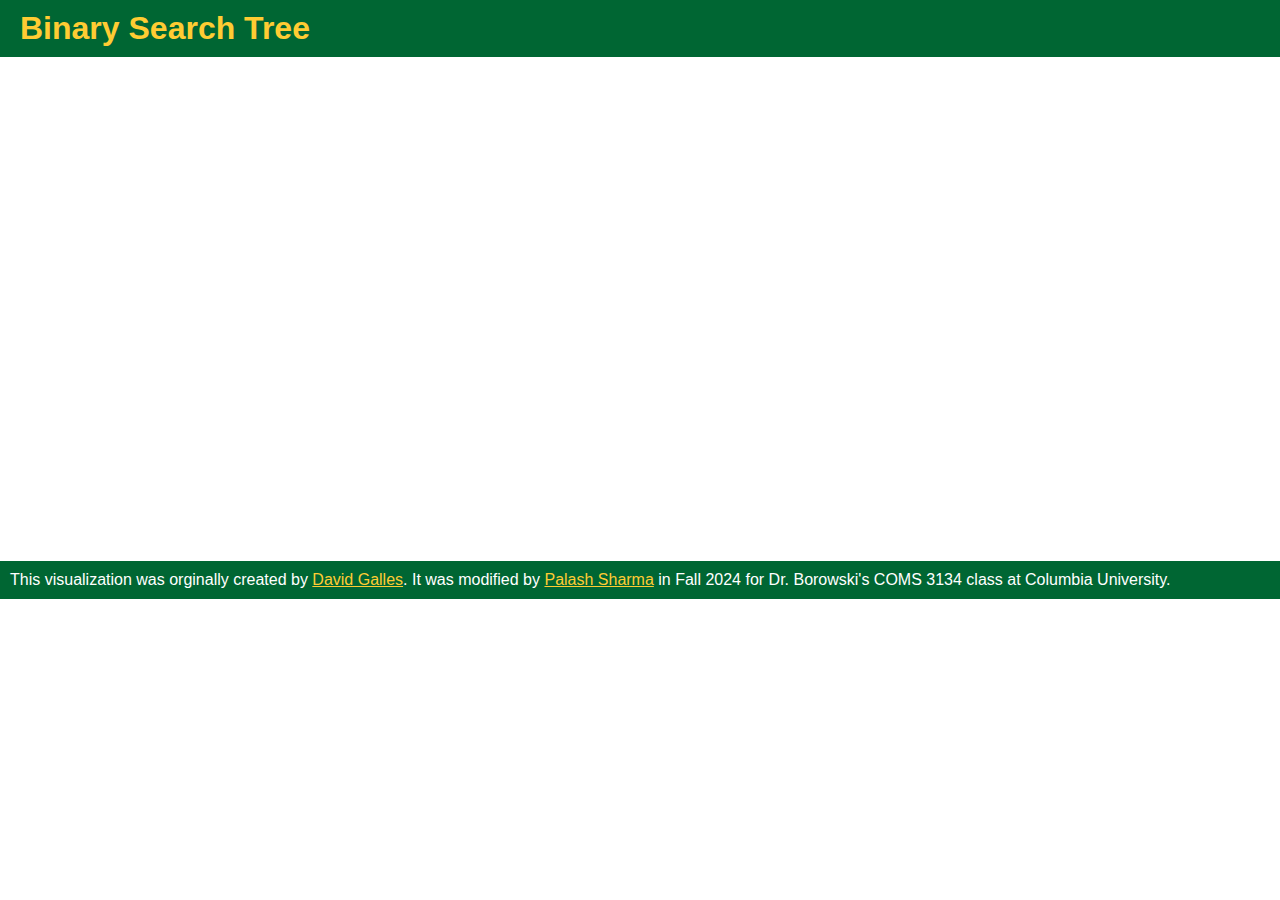
==== BST.html @ 7be2c2dd "footer" ====
<!DOCTYPE html>
<html>
  <head>
    <title>Binary Search Tree Visualization</title>

    <!-- css sheet for how the page is laid out -->

    <link rel="stylesheet" href="visualizationPageStyle.css" />

    <!-- jqueury stuff.  Only used for the animation speed slider. -->
    <link rel="stylesheet" href="ThirdParty/jquery-ui-1.8.11.custom.css" />

    <script src="ThirdParty/jquery-1.5.2.min.js"></script>
    <script src="ThirdParty/jquery-ui-1.8.11.custom.min.js"></script>

    <!-- Javascript for the actual visualization code -->
    <script
      type="application/javascript"
      src="AnimationLibrary/CustomEvents.js"></script>
    <script
      type="application/javascript"
      src="AnimationLibrary/UndoFunctions.js"></script>
    <script
      type="application/javascript"
      src="AnimationLibrary/AnimatedObject.js"></script>
    <script
      type="application/javascript"
      src="AnimationLibrary/AnimatedLabel.js"></script>
    <script
      type="application/javascript"
      src="AnimationLibrary/AnimatedCircle.js"></script>
    <script
      type="application/javascript"
      src="AnimationLibrary/AnimatedRectangle.js"></script>
    <script
      type="application/javascript"
      src="AnimationLibrary/AnimatedLinkedList.js"></script>
    <script
      type="application/javascript"
      src="AnimationLibrary/HighlightCircle.js"></script>
    <script
      type="application/javascript"
      src="AnimationLibrary/Line.js"></script>
    <script
      type="application/javascript"
      src="AnimationLibrary/ObjectManager.js"></script>
    <script
      type="application/javascript"
      src="AnimationLibrary/AnimationMain.js"></script>
    <script
      type="application/javascript"
      src="AlgorithmLibrary/Algorithm.js"></script>
    <script
      type="application/javascript"
      src="AlgorithmLibrary/BST.js"></script>
  </head>

  <body onload="init();" class="VisualizationMainPage">
    <div id="container">
      <div id="header">
        <h1>Binary Search Tree</h1>
      </div>

      <div id="mainContent">
        <div id="algoControlSection">
          <!-- Table for buttons to control specific animation (insert/find/etc) -->
          <!-- (filled in by javascript code specific to the animtion) -->
          <table id="AlgorithmSpecificControls"></table>
        </div>

        <!-- Drawing canvas where all animation is done.  Note:  can be resized in code -->

        <canvas id="canvas" width="1000" height="500"></canvas>
        <div id="generalAnimationControlSection">
          <!-- Table for buttons to control general animation (play/pause/undo/etc) ->
					<!-- (filled in by javascript code, specifically AnimationMain.js)  -->

          <table id="GeneralAnimationControls"></table>
        </div>
      </div>
      <!-- mainContent -->
      <div id="footer">
        <p>
          This visualization was orginally created by
          <a href="https://www.cs.usfca.edu/~galles/">David Galles</a>. It was
          modified by
          <a href="https://palashsharma.com">Palash Sharma</a>
          in Fall 2024 for Dr. Borowski's COMS 3134 class at Columbia
          University.
        </p>
      </div>
    </div>
    <!-- container -->
  </body>
</html>
---- visualizationPageStyle.css ----
@charset "utf-8";

body {
  font: 100% Verdana, Arial, Helvetica, sans-serif;
  /*background: #666666; */
  margin: 0; /* it's good practice to zero the margin and padding of the body element to account for differing browser defaults */
  padding: 0;
  text-align: center; /* this centers the container in IE 5* browsers. The text is then set to the left aligned default in the #container selector */
  color: #000000;
}

.VisualizationMainPage #mainContent {
  /*padding: 0 20px; /* remember that padding is the space inside the div box and margin is the space outside the div box */
  background: #ffffff;
}

.VisualizationMainPage #container {
  background: #ffffff;
  /*margin: 0 auto; /* the auto margins (in conjunction with a width) center the page */
  text-align: left; /* this overrides the text-align: center on the body element. */
}

.VisualizationMainPage #algoControlSection {
  background: #ddeedd;
  color: #000000;
}

.VisualizationMainPage #generalAnimationControlSection {
  background: #ddeedd;
  color: #006600;
}

.VisualizationMainPage #header {
  background: #006633;
  color: #ffcc33;
  padding: 0 10px 0 20px;
}

.VisualizationMainPage #header A:visited {
  text-decoration: none;
  color: #ffcc33;
}

.VisualizationMainPage #header h1 {
  margin: 0;
  padding: 10px 0;
}

.VisualizationMainPage #header A:link {
  text-decoration: none;
  color: #ffcc33;
}

.VisualizationMainPage #container {
  background: #ffffff;
  margin: 0 auto; /* the auto margins (in conjunction with a width) center the page */
  text-align: left; /* this overrides the text-align: center on the body element. */
}

.VisualizationMainPage #mainContent h1 {
  padding: 0 20px;
  background: #ffffff;
  color: #006633;
}

.VisualizationMainPage #mainContent h2 {
  padding: 0 20px;
  background: #ffffff;
  color: #006633;
}

.VisualizationMainPage #mainContent h3 {
  padding: 0 20px;
  background: #ffffff;
  color: #006633;
}

.VisualizationMainPage #footer {
  padding: 0 10px;
  background: #006633;
  color: #fff;
}
.VisualizationMainPage #footer p {
  margin: 0;
  padding: 10px 0;
}

.VisualizationMainPage #footer a {
  color: #ffcc33;
}

EM {
  text-decoration: bold;
}
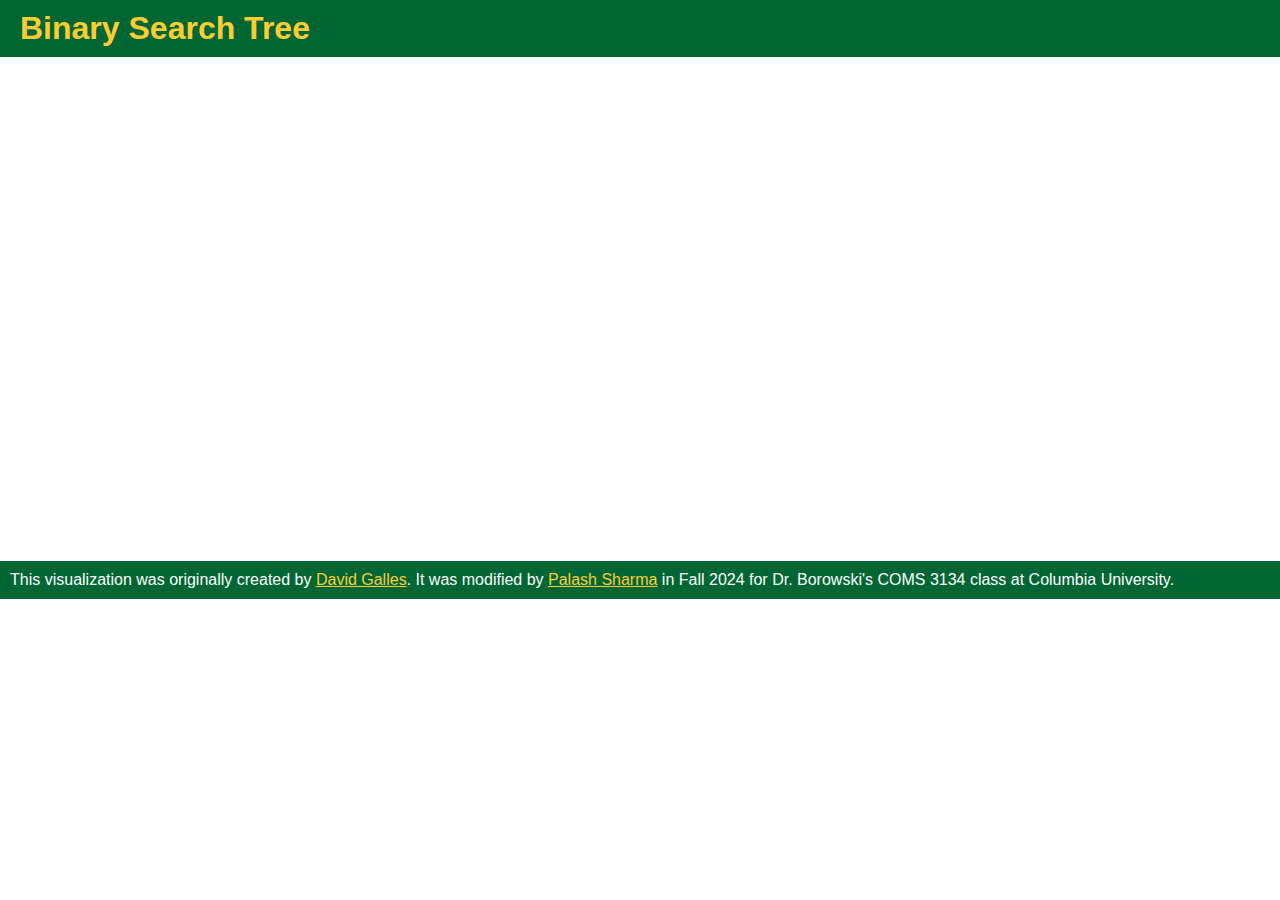
==== commit cf00d6ea: "typo" ====
--- a/BST.html
+++ b/BST.html
@@ -81,7 +81,7 @@
       <!-- mainContent -->
       <div id="footer">
         <p>
-          This visualization was orginally created by
+          This visualization was originally created by
           <a href="https://www.cs.usfca.edu/~galles/">David Galles</a>. It was
           modified by
           <a href="https://palashsharma.com">Palash Sharma</a>
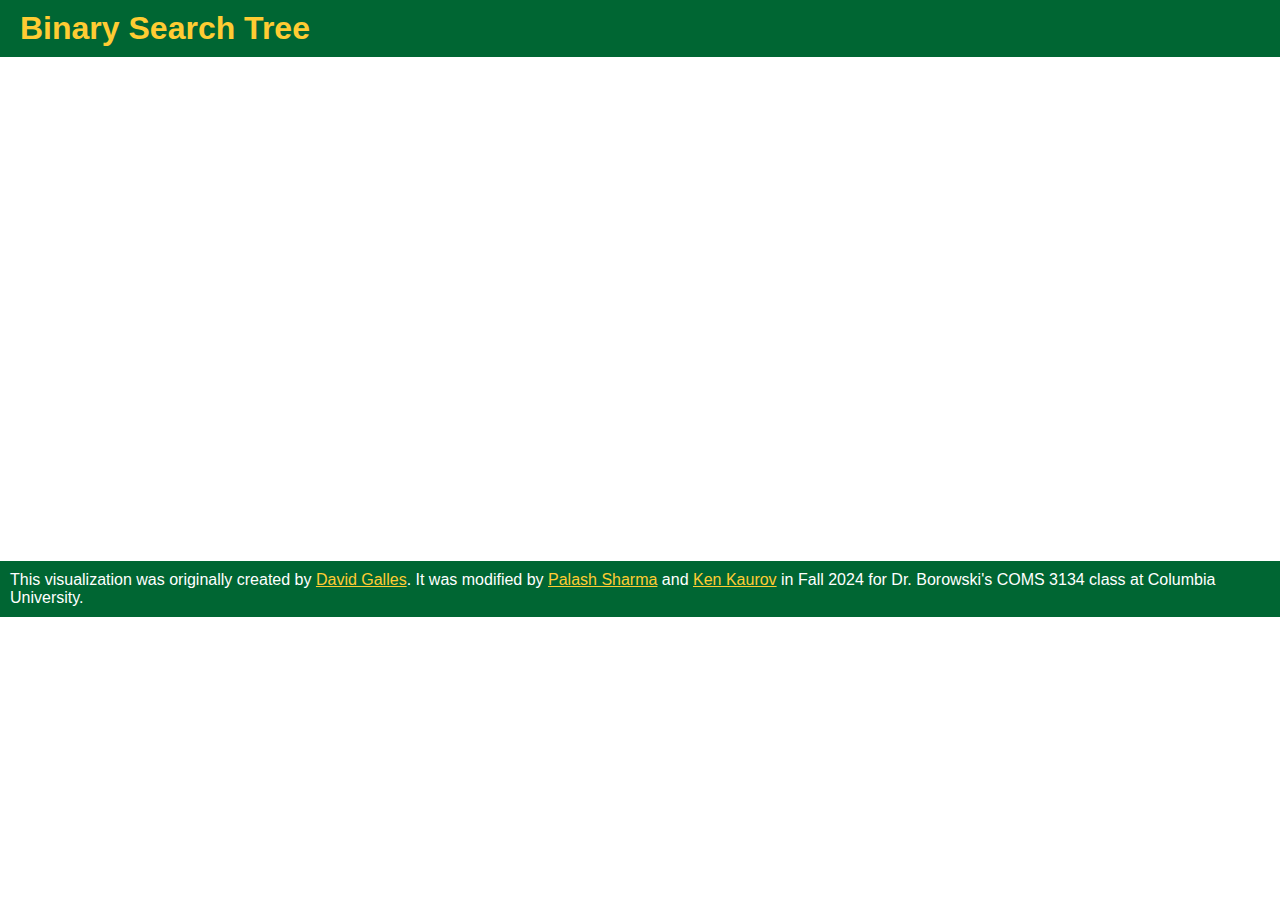
==== commit 4c638c98: "ui fixes" ====
--- a/BST.html
+++ b/BST.html
@@ -83,8 +83,8 @@
         <p>
           This visualization was originally created by
           <a href="https://www.cs.usfca.edu/~galles/">David Galles</a>. It was
-          modified by
-          <a href="https://palashsharma.com">Palash Sharma</a>
+          modified by <a href="https://palashsharma.com">Palash Sharma</a> and
+          <a href="https://github.com/InnokentiyKaurov">Ken Kaurov</a>
           in Fall 2024 for Dr. Borowski's COMS 3134 class at Columbia
           University.
         </p>
